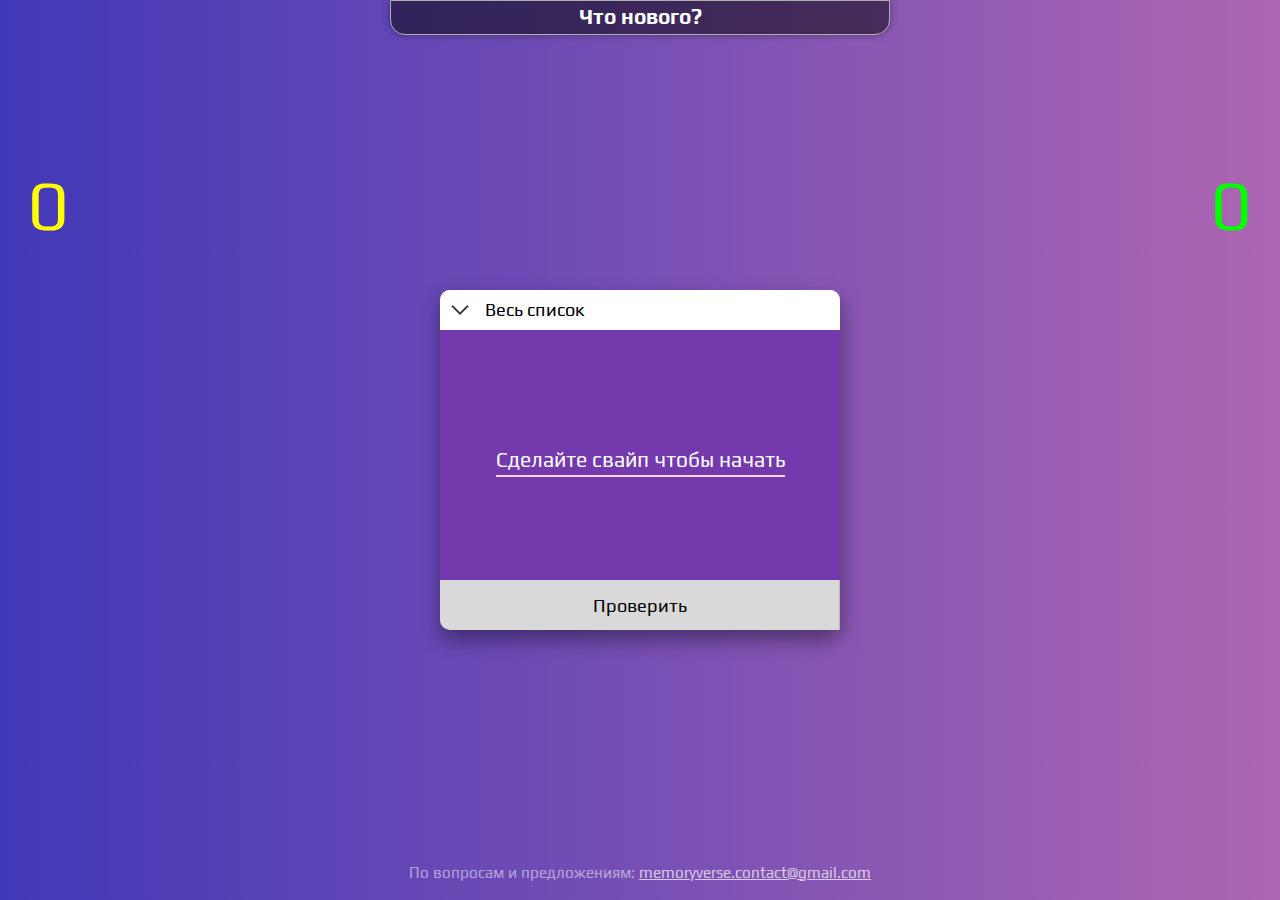
==== index_mobile.html @ d8da4d67 "Added new system for mobiles" ====
<!DOCTYPE html>
<html lang="en">
<head>
    <meta charset="UTF-8">
    <meta http-equiv="X-UA-Compatible" content="IE=edge">
    <meta name="viewport" content="width=device-width, initial-scale=1.0">
    <title>Memory Verses</title>
    <link rel="stylesheet" href="css/null.css">
    <link rel="stylesheet" href="css/main.css">
</head>
<body>
    
   <!-- Блок для добавления стихов в массив
 ------------------------------------ -->
<!-- <input type="text" id="innerVerse" value=""></input>
<button id="btn" onclick="getMas()">Add</button>
<button id="btn2" onclick="Output()">Show</button>

<p id="output"></p> -->
<div id="container">

<div id="changeLog">
    <h1>Что нового?</h1>
    <p id="changesList">
       <b>v1.1</b> [24.12.21]<br>
            -несколько новых стихов, <br>
            -функция перехода на выбранный стих из списка. <br>
         <br>
        <b>v1.2</b> [27.12.21]<br>
            -несколько новых стихов, <br>
            -функция изменения набора стихов, среди которых производится выбор,<br> 
            -новые цветовые схемы. 
       
    </p>
</div>

    <div id="points_block">
        <p id="idk_point">0</p>
        <p id="know_point">0</p>
    </div>

<div class="coverCard">
            <div id="srcList">
                <div id="arrowTitleCont">
                    <div id="srcListImg">
                        <img src="icons/down_arrow.png" alt="" id="imgSrc">
                    </div>
                    <div id="srcListTitle">Весь список</div>
                </div>
                <div id="teqBlock">
                    <div id="themeCont">
                        <span class="plusMinus" id="minusT">-</span>
                        <p id="themeTitle">Тема#0</p>
                        <span class="plusMinus" id="plusT">+</span>
                    </div>
                    <div id="checkSwitches">
                        <img src="icons/filled_check.png" alt="checked_check" id="on">
                        <span id="slash">/</span> 
                        <img src="icons/empty_check.png" alt="empty_check" id="off">
                    </div></div>
                <div id="srcText">
                   
                </div>
            </div>



        <div id="cardFirst" >
            <div id="textVerse"></div>
            <div id="srcVerse">Сделайте свайп чтобы начать</div>
        </div>
        <div id="btns">
            <!-- <button class="buttons" id="nextBtn" style="visibility: hidden;">Начать</button> -->
            <button class="buttons" id="checkBtn">Проверить</button>
        </div>
</div>
   <div id="contactCont"> 
       <p class="contactInfo">По вопросам и предложениям: <a href="mailto:memoryverse.contact@gmail.com">memoryverse.contact@gmail.com</a></p>
   </div>

</div>





<script src="js/jquery-3.6.0.min.js"></script>
<script src="js/main_mobile.js"></script>
</body>
</html>
---- css/null.css ----
@charset "UTF-8";
/*Обнуление*/
* {
  padding: 0;
  margin: 0;
  border: 0;
}

*, *:before, *:after {
  box-sizing: border-box;
}

:focus, :active {
  outline: none;
}

a:focus, a:active {
  outline: none;
}

nav, footer, header, aside {
  display: block;
}

html, body {
  height: 100%;
  width: 100%;
  font-size: 100%;
  line-height: 1;
  font-size: 14px;
  -ms-text-size-adjust: 100%;
  -moz-text-size-adjust: 100%;
  -webkit-text-size-adjust: 100%;
}

input, button, textarea {
  font-family: inherit;
}

input::-ms-clear {
  display: none;
}

button {
  cursor: pointer;
}

button::-moz-focus-inner {
  padding: 0;
  border: 0;
}

a, a:visited {
  text-decoration: none;
}

a:hover {
  text-decoration: none;
}

ul li {
  list-style: none;
}

img {
  vertical-align: top;
}

h1, h2, h3, h4, h5, h6 {
  font-size: inherit;
  font-weight: 400;
}

/*--------------------*/
@font-face {
  font-family: "Proxima Nova - Extrabld";
  src: url("fonts/proximanova-extrabold.eot");
  src: local("☺"), url("fonts/proximanova-extrabold.woff") format("woff"), url("fonts/proximanova-extrabold.ttf") format("truetype"), url("fonts/proximanova-extrabold.svg") format("svg");
  font-weight: normal;
  font-style: normal;
}
---- css/main.css ----
@font-face {
    font-family: Play;
    src: url(../fonts/Play-Bold.ttf);
    font-weight: bold;
}

@font-face {
    font-family: Play;
    src: url(../fonts/Play-Regular.ttf);
    font-weight: 200;
}

*{
    font-family: Play;
    box-sizing: border-box;

    transition: background 0.4s ease-in-out, border 0.4s ease-in-out;
}

body{
   
    min-height: 100vh;
   height: auto;
   overflow-y: scroll;
   overflow-x: hidden;

   scrollbar-width: 0;
   scrollbar-color: blue;
}

  body::-webkit-scrollbar {
    /* height: 12px; */
    width: 0px;

  }
  body::-webkit-scrollbar-track {
    
    background: transparent;
  }
  body::-webkit-scrollbar-thumb {
    background-color: blue;
    border-radius: 5px;
    
  }




input{
    border: 1px solid black;
    margin: 10px;
    width: 350px;
    height: 30px;
}

#btn,#btn2{
    width: 70px;
    height: 30px;
    border: 1px solid black;
}

#output{
    font-family: 'Arial';
    font-size: 1.2rem;
}



/* ----------------------------------- */

#container{
    width: 100vw;
    min-height: 100vh;
    position: relative;

    display: flex;
    flex-direction: column;
    justify-content: center;
    align-items: center;
   
}


.coverCard{
    margin: 20px; 
    margin-top: 50px;
    margin-bottom: 100px;
  
}


#cardFirst{
    width: 400px;
    min-height: 250px;
    height: auto;
    font-size: 1.2rem;
    

    display: flex;
    flex-direction: column;
    justify-content: center;
    align-items: center;
    text-align: center;
    row-gap: 15px;

    padding: 15px 10px;
}

#textVerse{
    font-size: 1.4rem;
}

#srcVerse{
    font-size: 1.5rem;
    padding-bottom: 5px;
}

#srcList{
    width: 400px;
    min-height: 30px;
    font-size: 1.4rem;
   

    display: flex;
    flex-direction: column;
    justify-content: left;
    align-items: center;
    column-gap: 15px;

}

#srcListImg,#srcListTitle{
    height: 100%;

    display: flex;
    justify-content: center;
    align-items: center;

}

#srcListImg > img{
    width: 20px;
}

#imgSrc{
    transition: transform 0.3s ease-in-out;
}

#btns{
    width: 400px;

    display: flex;
    justify-content: center;
   
}

.buttons{
    width: 100%;
    height: 50px;
    font-size: 1.3rem;
    

    border-bottom-left-radius: 10px;
    border-right: 1px solid rgb(185, 185, 185);
}
.buttons:nth-child(2){
    border-bottom-left-radius: 0px;
    border-bottom-right-radius: 10px;
    border-right: 0px solid black;
    border-left: 1px solid rgb(119, 119, 119);
}
#arrowTitleCont{
    width: 400px;
    min-height: 40px;
    font-size: 1.3rem;

    display: flex;
    
    justify-content: left;
    align-items: center;
    column-gap: 15px;
    padding-left: 10px;
   
    cursor: pointer;
}

#srcText{
    width: 100%;
    height: auto;
    padding-top: 15px;

}

#srcText p{
    
   
    width: 50%;
    cursor:pointer;
   text-align: left;
    
}


.srcBlocks{
    width: 100%;
    height: 25px;
    text-align: center;
    display: flex;
    justify-content: center;
    align-items: center;
    column-gap: 70px;

    padding:10px 0;

}


#themeCont{
    display: flex;
    justify-content: center;
    align-items: center;
    /* margin-left: 5px; */
    column-gap: 5px;
    
    /* width: 50px; */
    
}
#themeCont p{
    padding: 3px;
}
.plusMinus{
    display: flex;
    justify-content: center;
    align-items: center;
    width: 30px;
    height: 30px;
    font-size: 2rem;
    border-radius: 50%;
    padding: 5px;
    cursor: pointer;
}







.checkBoxes{
    width: 20px;
    height: 20px;
    margin: 0;
    margin-right: 30px;
    padding: 0;
    position: relative;
    -webkit-appearance: none;
    border: none;
   
    
}
.checkBoxes::before,.checkBoxes::after{
    content: '';
    position: absolute;
 
    background-size: 20px;
   cursor: pointer;
    width: 20px;
    height: 20px;
    display: block;
    transition: opacity 0.2s ease-in-out;
}

.checkBoxes::after{
    opacity: 0;
}

input.checkBoxes:checked::before{
    opacity: 0;
}

input.checkBoxes:checked::after{
opacity: 1;
}




#teqBlock{
   
    display: flex;
    justify-content: space-between;
    padding:5px 10px ;

    width: 100%;
}

#checkSwitches{
    margin-right: 40px;
}

#on,#off{
    width: 22px;
    cursor: pointer;
    
}
#slash{
    font-size: 1.7rem;
    cursor: default;
}


.quotes{
    font-size: 1.6rem;
    vertical-align:middle;
}




#contactCont{
    display: flex;
    justify-content: center;
    text-align: center;
    position: absolute;
    bottom: 20px;
    font-size: 1.1rem;
    
  
}




.contactInfo a{
    text-decoration: underline;
}






#changeLog{
    position: absolute;
    top: 0;
    min-height: 35px;
    width: 500px;
    text-align: center;
    margin: 0 auto;
    padding: 5px 25px;
    cursor: pointer;
    border-top: none;
 
}
#changeLog h1{
    font-size: 1.5rem;
    font-weight: bold;
}
#changeLog p{
    font-size: 1.3rem;

    display: none;
    opacity: 0;
    margin-top: 50px;
    text-align: left;
}



#points_block{
    width: 100%;
    display: flex;
    justify-content: space-between;
    align-items: center;
    padding: 0 2rem;
}

#points_block p{
    font-size: 5rem;
}

#idk_point{
    color: yellow;
}

#know_point{
    color: rgb(0, 255, 0);
}




/* Media BELOW ----------------------------------------------*/ 




@media screen and (max-width:520px) {
    


    #changeLog{
        width:450px;

    }
}


@media screen and (max-width:430px) {
    


    #arrowTitleCont,#btns,#srcList, #cardFirst,#changeLog{
        width:350px;

    }

    .checkBoxes{
        margin-right: 10px;
    }
    #checkSwitches{
        margin-right: 0px;
    }
    

    #srcText p{
        width: 60%;
    }
}

@media screen and (max-width:350px) {
    
    html{
        font-size: 12px;
    }

    #arrowTitleCont,#btns,#srcList, #cardFirst{
        width:300px;
    }

    .checkBoxes::after,.checkBoxes::before{
        background-size: 18px;
        width: 18px;
        height: 18px;
    }

    .srcBlocks{
        padding: 0px 0;
    }
    #checkSwitches{
        margin-right: 10px;
    }
    #changeLog{
        width: 320px;
    }
}

@media screen and (max-width:300px) {
    
    html{
        font-size: 10px;
    }

    #arrowTitleCont,#btns,#srcList, #cardFirst{
        width:260px;
    }
}

@media screen and (max-width:280px) {
    
.srcBlocks{
        column-gap:30px;
    }

    #changeLog{
        width:300px;

    }
}

@media screen and (max-width:250px) {
    
    html{
        font-size: 10px;
    }

    #arrowTitleCont,#btns,#srcList, #cardFirst,#changeLog{
        width:210px;
    }
}
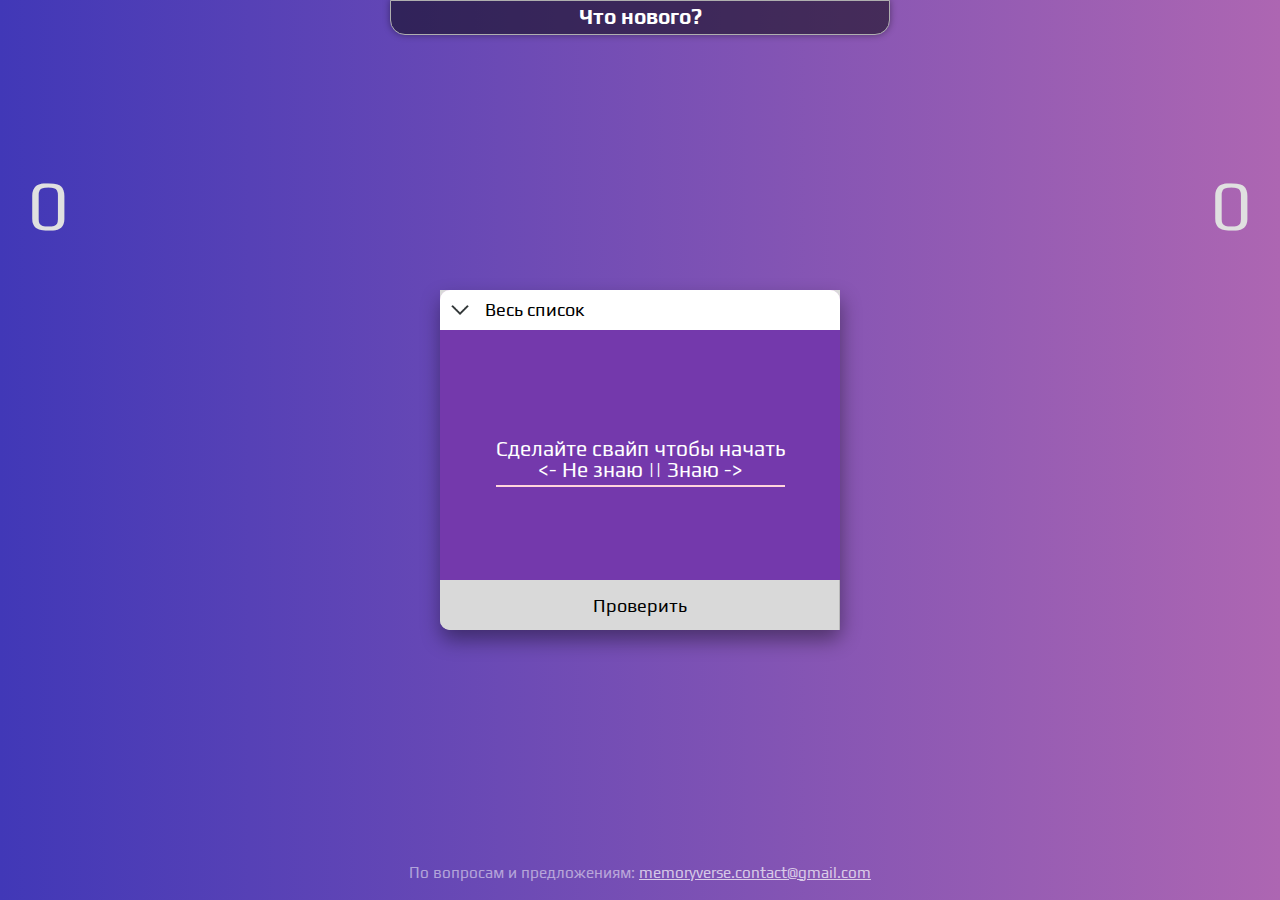
==== commit cf068eaa: "Bug fixes colors, btns" ====
--- a/index_mobile.html
+++ b/index_mobile.html
@@ -30,7 +30,10 @@
             -несколько новых стихов, <br>
             -функция изменения набора стихов, среди которых производится выбор,<br> 
             -новые цветовые схемы. 
-       
+            <br>
+        <b>v1.3</b> [26.03.22]<br>
+            -изменена система работы на мобильных устройствах. <br>
+           
     </p>
 </div>
 
@@ -67,7 +70,7 @@
 
         <div id="cardFirst" >
             <div id="textVerse"></div>
-            <div id="srcVerse">Сделайте свайп чтобы начать</div>
+            <div id="srcVerse">Сделайте свайп чтобы начать<br><- Не знаю || Знаю -></div>
         </div>
         <div id="btns">
             <!-- <button class="buttons" id="nextBtn" style="visibility: hidden;">Начать</button> -->
--- a/css/main.css
+++ b/css/main.css
@@ -18,7 +18,7 @@
 }
 
 body{
-   
+    width: 100vw;
     min-height: 100vh;
    height: auto;
    overflow-y: scroll;
@@ -69,7 +69,7 @@
 /* ----------------------------------- */
 
 #container{
-    width: 100vw;
+    width: 100%;
     min-height: 100vh;
     position: relative;
 
@@ -379,13 +379,7 @@
     font-size: 5rem;
 }
 
-#idk_point{
-    color: yellow;
-}
-
-#know_point{
-    color: rgb(0, 255, 0);
-}
+
 
 
 
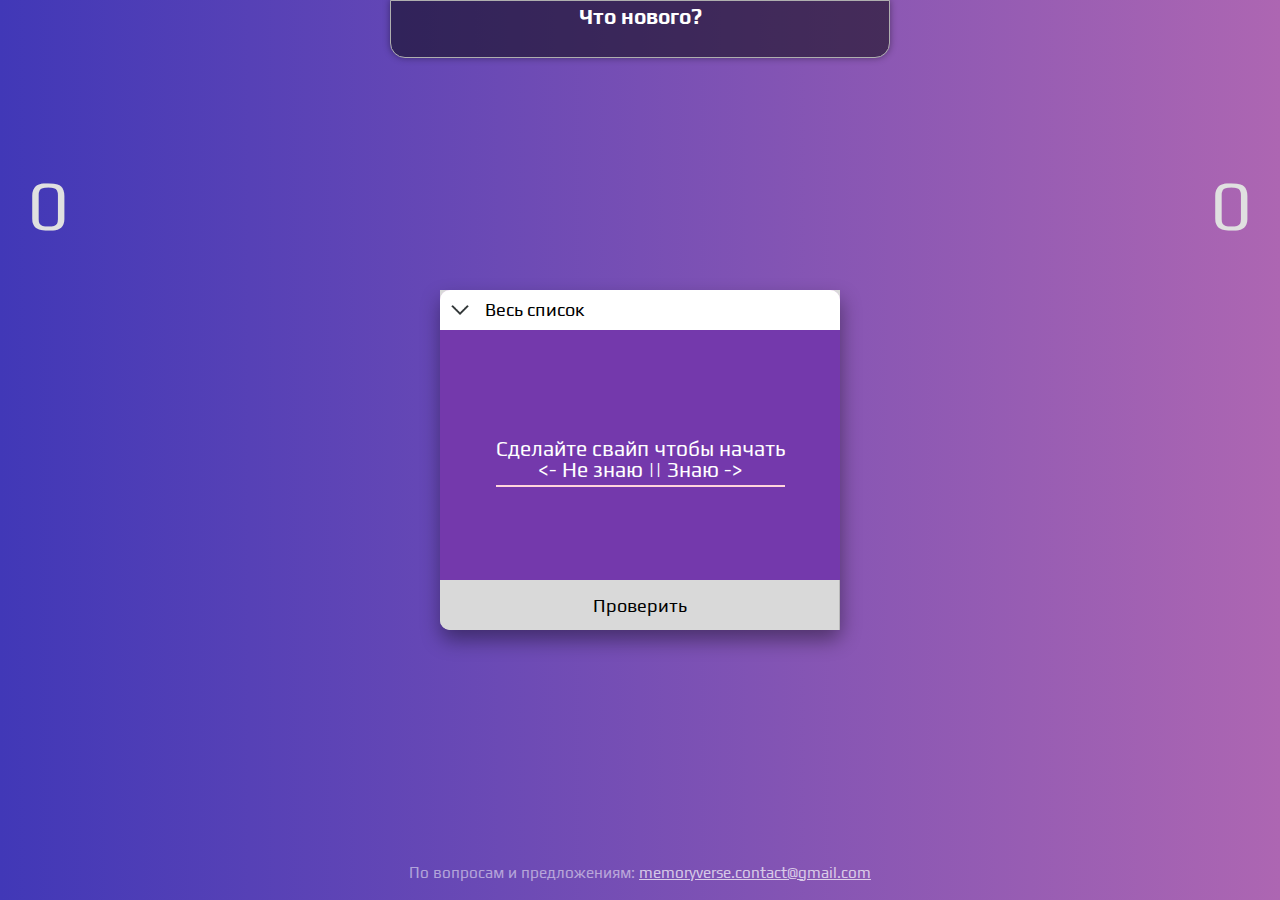
==== commit d66908d5: "Fixed styles" ====
--- a/index_mobile.html
+++ b/index_mobile.html
@@ -30,6 +30,7 @@
             -несколько новых стихов, <br>
             -функция изменения набора стихов, среди которых производится выбор,<br> 
             -новые цветовые схемы. 
+            <br>
             <br>
         <b>v1.3</b> [26.03.22]<br>
             -изменена система работы на мобильных устройствах. <br>
--- a/css/main.css
+++ b/css/main.css
@@ -344,10 +344,11 @@
     position: absolute;
     top: 0;
     min-height: 35px;
+    height: auto;
     width: 500px;
     text-align: center;
     margin: 0 auto;
-    padding: 5px 25px;
+    padding: 5px 25px 30px;
     cursor: pointer;
     border-top: none;
  
@@ -361,7 +362,7 @@
 
     display: none;
     opacity: 0;
-    margin-top: 50px;
+    margin-top: 20px;
     text-align: left;
 }
 
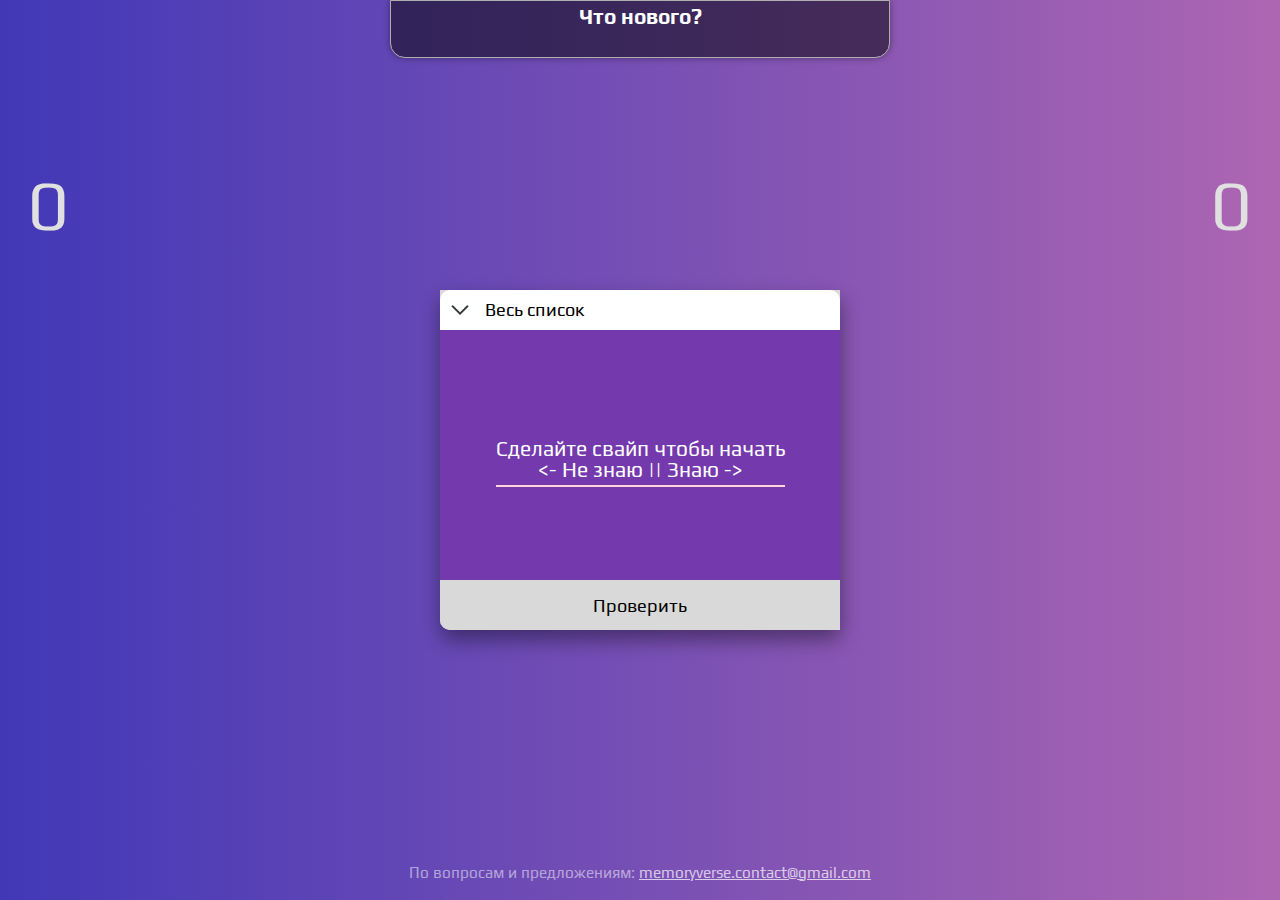
==== commit 0870d26f: "Small adjustments of styles" ====
--- a/index_mobile.html
+++ b/index_mobile.html
@@ -75,7 +75,7 @@
         </div>
         <div id="btns">
             <!-- <button class="buttons" id="nextBtn" style="visibility: hidden;">Начать</button> -->
-            <button class="buttons" id="checkBtn">Проверить</button>
+            <button class="buttons" id="checkBtn" style="border:none">Проверить</button>
         </div>
 </div>
    <div id="contactCont"> 
--- a/css/main.css
+++ b/css/main.css
@@ -108,6 +108,7 @@
 
 #textVerse{
     font-size: 1.4rem;
+  
 }
 
 #srcVerse{
@@ -310,8 +311,9 @@
 
 
 .quotes{
-    font-size: 1.6rem;
-    vertical-align:middle;
+    font-size: 1.8rem;
+    vertical-align:text-top;
+ 
 }
 
 
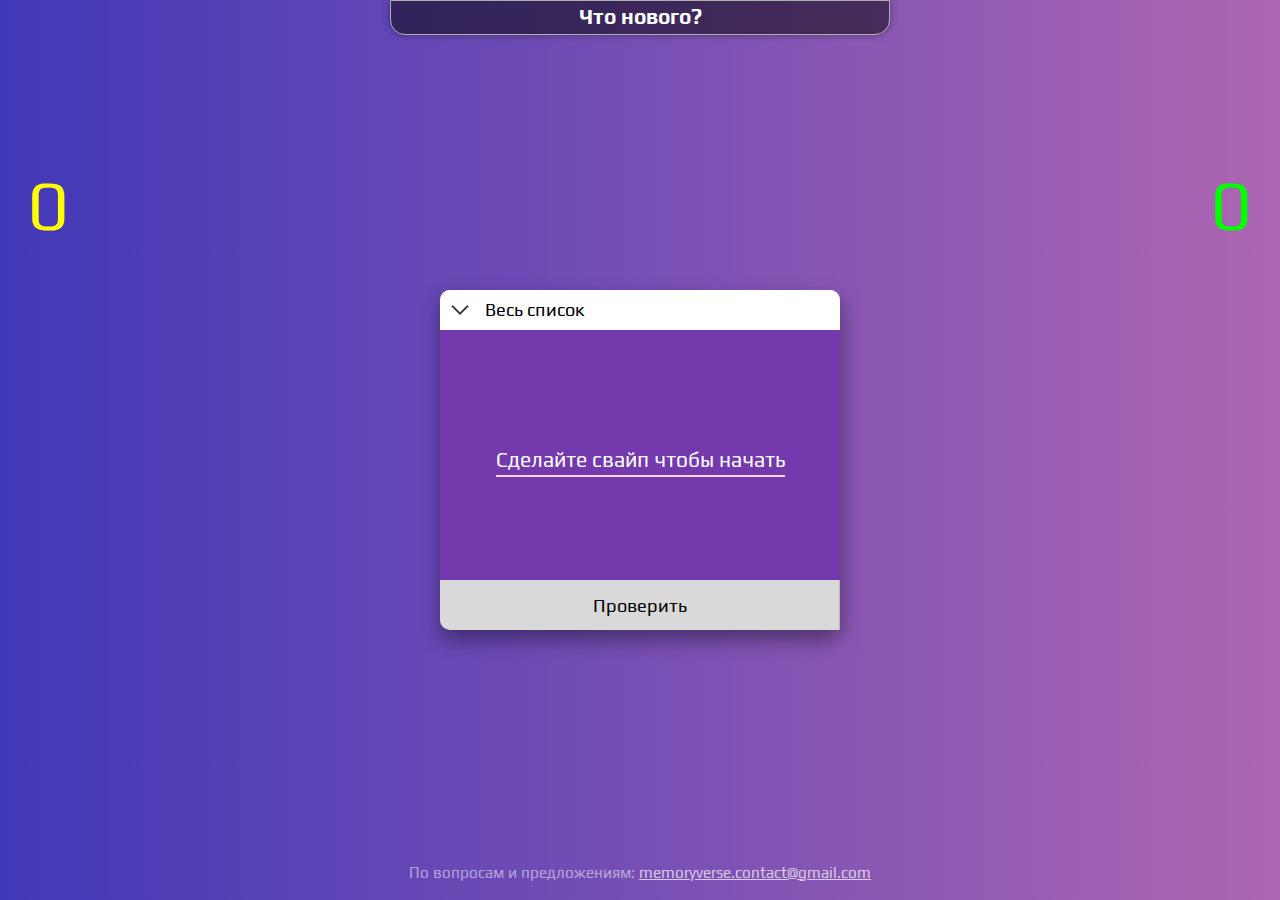
==== commit b098fa42: "Added tags" ====
--- a/index_mobile.html
+++ b/index_mobile.html
@@ -31,7 +31,6 @@
             -функция изменения набора стихов, среди которых производится выбор,<br> 
             -новые цветовые схемы. 
             <br>
-            <br>
         <b>v1.3</b> [26.03.22]<br>
             -изменена система работы на мобильных устройствах. <br>
            
@@ -51,6 +50,17 @@
                     </div>
                     <div id="srcListTitle">Весь список</div>
                 </div>
+
+                <div id="tagsList">
+                    <div id="arrowTagsTitleCont">
+                        <div id="srcTagsImg">
+                            <img src="icons/down_arrow.png" alt="" id="imgTagsSrc">
+                        </div>
+                        <div id="srcTagsTitle">Теги</div>
+                    </div>
+                    <div id="tags" style="display:none;"></div>
+                </div>
+                
                 <div id="teqBlock">
                     <div id="themeCont">
                         <span class="plusMinus" id="minusT">-</span>
@@ -71,11 +81,11 @@
 
         <div id="cardFirst" >
             <div id="textVerse"></div>
-            <div id="srcVerse">Сделайте свайп чтобы начать<br><- Не знаю || Знаю -></div>
+            <div id="srcVerse">Сделайте свайп чтобы начать</div>
         </div>
         <div id="btns">
             <!-- <button class="buttons" id="nextBtn" style="visibility: hidden;">Начать</button> -->
-            <button class="buttons" id="checkBtn" style="border:none">Проверить</button>
+            <button class="buttons" id="checkBtn">Проверить</button>
         </div>
 </div>
    <div id="contactCont"> 
--- a/css/main.css
+++ b/css/main.css
@@ -18,7 +18,7 @@
 }
 
 body{
-    width: 100vw;
+   
     min-height: 100vh;
    height: auto;
    overflow-y: scroll;
@@ -69,7 +69,7 @@
 /* ----------------------------------- */
 
 #container{
-    width: 100%;
+    width: 100vw;
     min-height: 100vh;
     position: relative;
 
@@ -108,7 +108,6 @@
 
 #textVerse{
     font-size: 1.4rem;
-  
 }
 
 #srcVerse{
@@ -154,6 +153,71 @@
     justify-content: center;
    
 }
+
+
+
+#tagsList{
+    width: 100%;
+    height: 40px;
+    display: flex;
+    flex-direction: column;
+    flex-wrap: wrap;
+    justify-content: start;
+    align-items: center;
+}
+
+#arrowTagsTitleCont{
+    display: flex;
+    width: 100%;
+    column-gap: 20px;
+    /* align-items: center; */
+    padding: 10px;
+}
+
+#arrowTagsTitleCont:hover{
+    cursor: pointer;
+}
+
+#srcTagsImg{
+    height: 100%;
+
+    display: flex;
+    justify-content: center;
+    align-items: center;
+   
+}
+
+#srcTagsImg > img{
+    width: 20px;
+    transition: transform 0.3s ease-in-out;
+}
+
+#tags{
+   
+    width: 100%;
+    display: flex;
+    flex-wrap: wrap;
+    justify-content: start;
+}
+
+#tags span{
+    /* display: none; */
+    padding: 5px 10px;
+    margin: 5px;
+    border-radius: 10px;
+    background: rgb(189, 189, 189);
+}
+
+#tags span.clickedTag{
+    background: lightgrey;
+}
+
+#tags span:hover{
+    cursor: pointer;
+    
+}
+
+
 
 .buttons{
     width: 100%;
@@ -311,9 +375,8 @@
 
 
 .quotes{
-    font-size: 1.8rem;
-    vertical-align:text-top;
- 
+    font-size: 1.6rem;
+    vertical-align:middle;
 }
 
 
@@ -346,11 +409,10 @@
     position: absolute;
     top: 0;
     min-height: 35px;
-    height: auto;
     width: 500px;
     text-align: center;
     margin: 0 auto;
-    padding: 5px 25px 30px;
+    padding: 5px 25px;
     cursor: pointer;
     border-top: none;
  
@@ -364,7 +426,7 @@
 
     display: none;
     opacity: 0;
-    margin-top: 20px;
+    margin-top: 50px;
     text-align: left;
 }
 
@@ -382,7 +444,13 @@
     font-size: 5rem;
 }
 
-
+#idk_point{
+    color: yellow;
+}
+
+#know_point{
+    color: rgb(0, 255, 0);
+}
 
 
 
